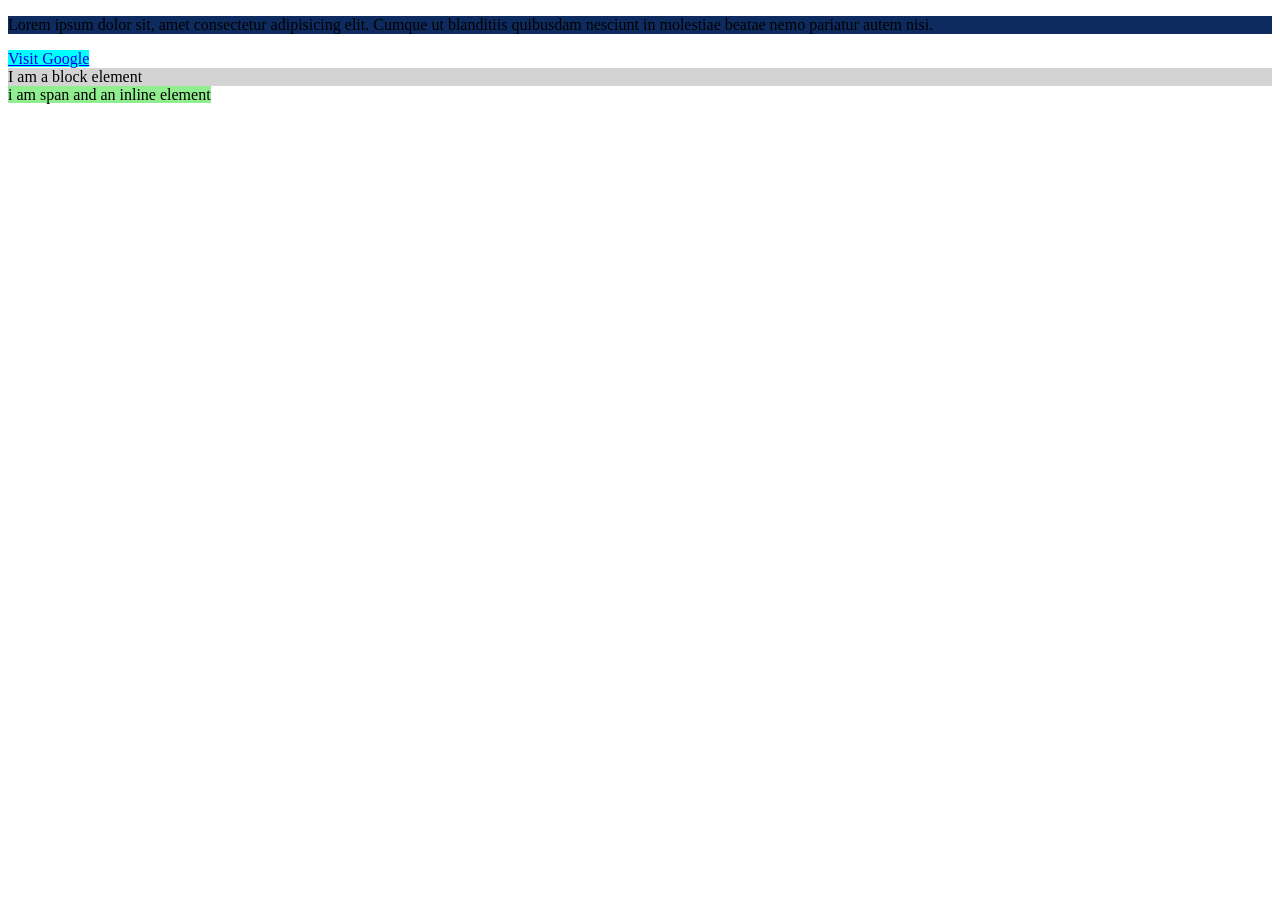
==== L-08/index.html @ ac1d4184 "Add L-08 course files" ====
<!DOCTYPE html>
<html lang="en">
<head>
    <meta charset="UTF-8">
    <meta name="viewport" content="width=device-width, initial-scale=1.0">
    <title>Inline and Block elements- HTML</title>
    <link rel="stylesheet" href="style.css">
</head>
<body>
<p> Lorem ipsum dolor sit, amet consectetur 
    adipisicing elit. Cumque ut blanditiis quibusdam
     nesciunt in molestiae beatae nemo pariatur autem nisi.</p>
     <!-- this is a paragraph tag which is a block element -->
     
     <a href="https://www.google.com" target="_blank">Visit Google</a>
     <!-- this is an anchor tag which is an inline element -->

     <div> I am a block element </div>
     <span> i am span and an inline element </span>

</body>
</html>
---- L-08/style.css ----
p{
    background-color: oklch(30.253% 0.10077 261.231);
}
a{ 
    background-color: aqua;
}
div{
    background-color: lightgray;
}
span{
    background-color: lightgreen;
}
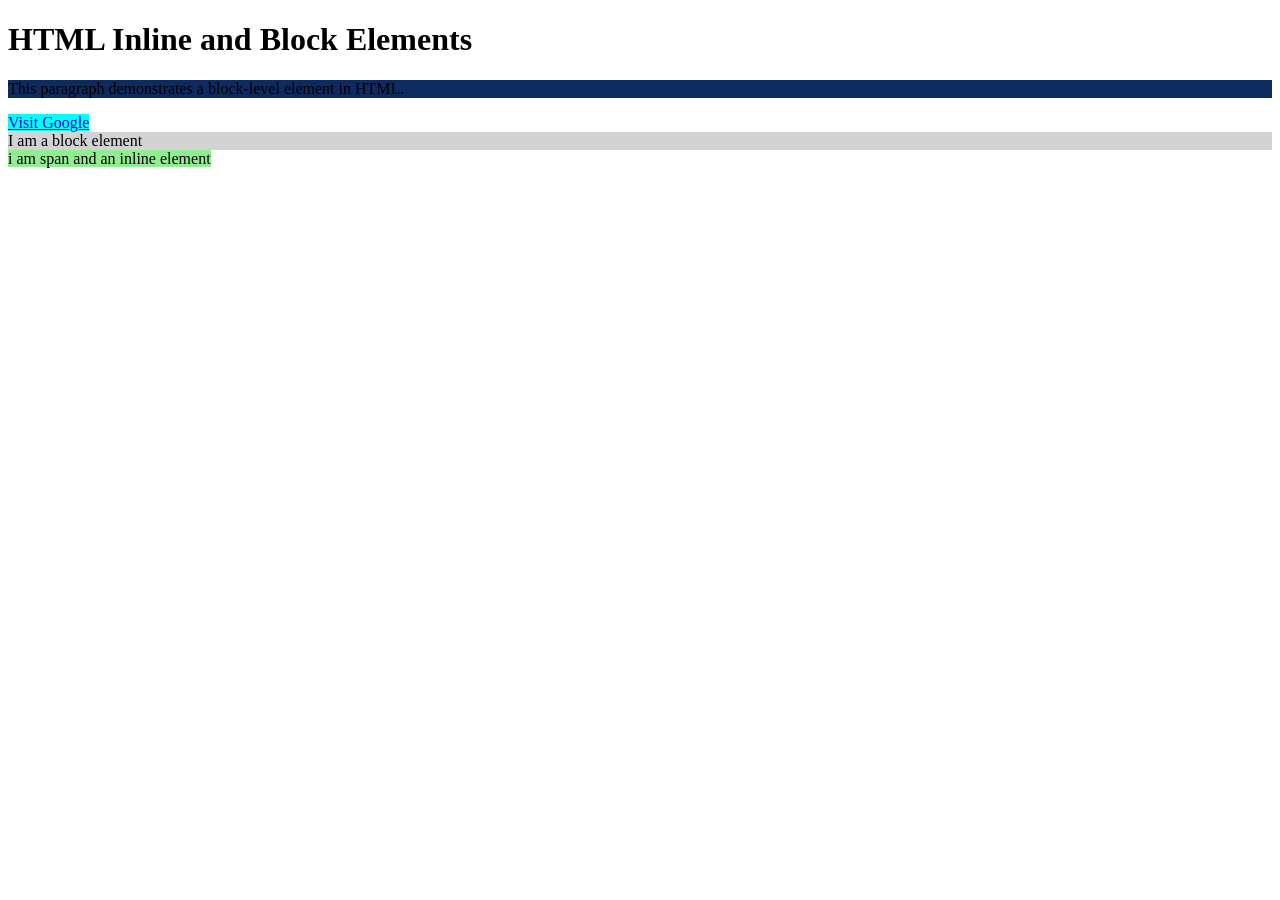
==== commit b27e5f46: "Update L-08 inline and block elements example" ====
--- a/L-08/index.html
+++ b/L-08/index.html
@@ -7,9 +7,8 @@
     <link rel="stylesheet" href="style.css">
 </head>
 <body>
-<p> Lorem ipsum dolor sit, amet consectetur 
-    adipisicing elit. Cumque ut blanditiis quibusdam
-     nesciunt in molestiae beatae nemo pariatur autem nisi.</p>
+<h1>HTML Inline and Block Elements</h1>
+<p>This paragraph demonstrates a block-level element in HTML.</p>
      <!-- this is a paragraph tag which is a block element -->
      
      <a href="https://www.google.com" target="_blank">Visit Google</a>
@@ -19,4 +18,4 @@
      <span> i am span and an inline element </span>
 
 </body>
-</html>+</html>
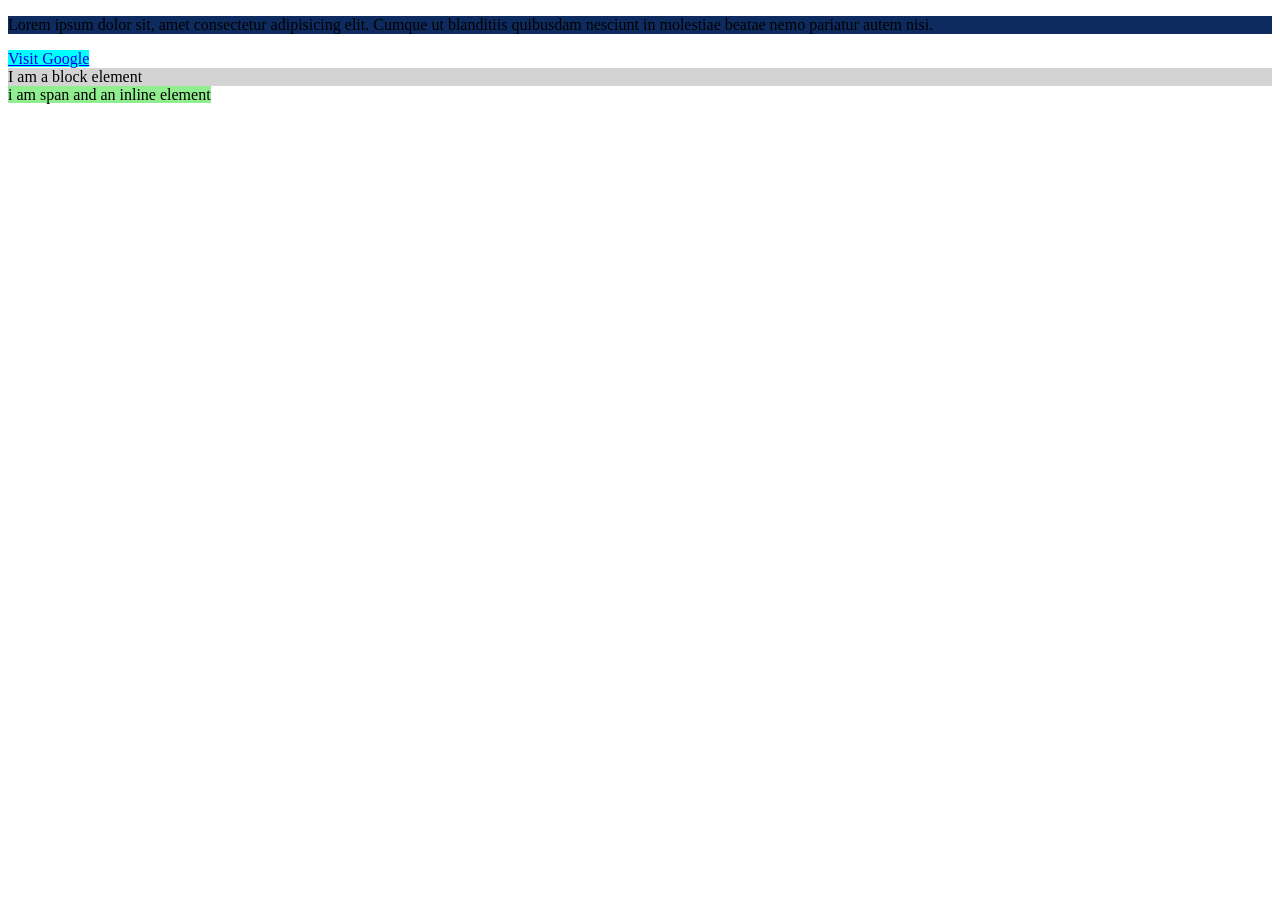
==== commit 55647b2f: "Restore original L-08 lesson code" ====
--- a/L-08/index.html
+++ b/L-08/index.html
@@ -7,8 +7,9 @@
     <link rel="stylesheet" href="style.css">
 </head>
 <body>
-<h1>HTML Inline and Block Elements</h1>
-<p>This paragraph demonstrates a block-level element in HTML.</p>
+<p> Lorem ipsum dolor sit, amet consectetur 
+    adipisicing elit. Cumque ut blanditiis quibusdam
+     nesciunt in molestiae beatae nemo pariatur autem nisi.</p>
      <!-- this is a paragraph tag which is a block element -->
      
      <a href="https://www.google.com" target="_blank">Visit Google</a>
@@ -18,4 +19,4 @@
      <span> i am span and an inline element </span>
 
 </body>
-</html>
+</html>
